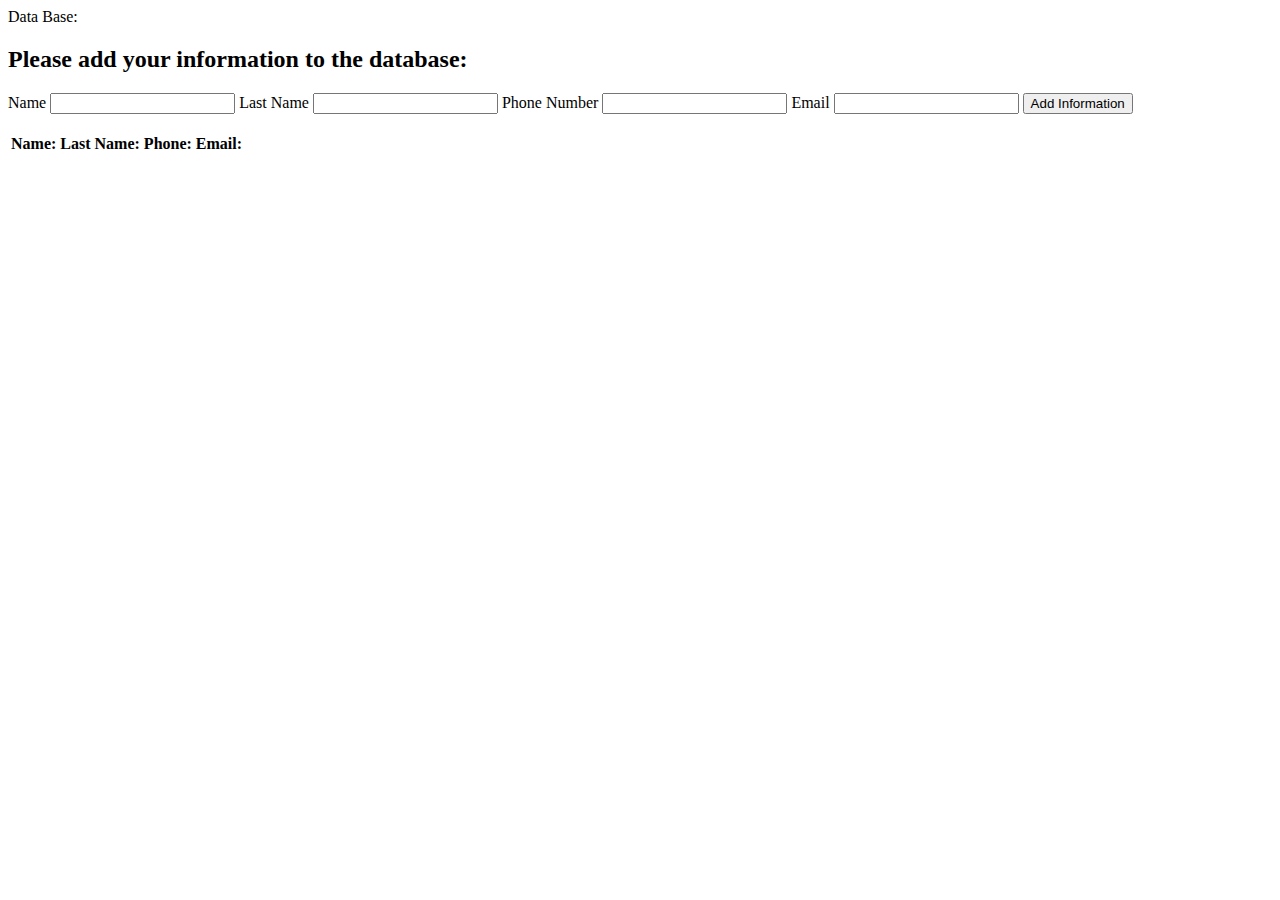
==== addressbook.html @ d416d619 "Update addressbook.html" ====
<html>
    <head>
    <title>Data Base</title>
    <link rel="stylesheet" type="text/css" href="masterdesign.css">
    <header> Data Base: </header>
    </head>
    
    <body>
    <h2> Please add your information to the database: </h2>
    
        <label for="name"> Name</label>
        <input type ="text" id="name">
       
        <label for="last"> Last Name</label>
        <input type ="text" id="last">
 
        <label for="phone"> Phone Number</label>
        <input type ="text" id="phone">
        
        <label for="email"> Email</label>
        <input type ="text" id="email">

        <button onclick="register()"> Add Information </button>
       
       <section>
        <table id="database">
        <br>
        <tr>
            <th>Name:</th>
            <th>Last Name:</th>
            <th>Phone:</th>
            <th>Email:</th>
        </tr>
        </table>
        </section>
   </body>
    
   <script>
       register=function() {
           n=document.querySelector("#name").value;
           l=document.querySelector("#last").value;
           p=document.querySelector("#phone").value;
           e=document.querySelector("#email").value;
           
           document.querySelector("#name").value="";
           document.querySelector("#last").value="";
           document.querySelector("#phone").value="";
           document.querySelector("#email").value="";
           
           database=document.querySelector("#database");
           row=document.createElement("tr");
           n1=document.createElement("td");
           n1.innerHTML=n;
           row.appendChild(n1);
           l1=document.createElement("td");
           l1.innerHTML=l;
           row.appendChild(l1);
           p1=document.createElement("td");
           p1.innerHTML=p;
           row.appendChild(p1);
           e1=document.createElement("td");
           e1.innerHTML=e;
           row.appendChild(e1);
           
           database.appendChild(row); 
           
       }
       
</script>
</html>
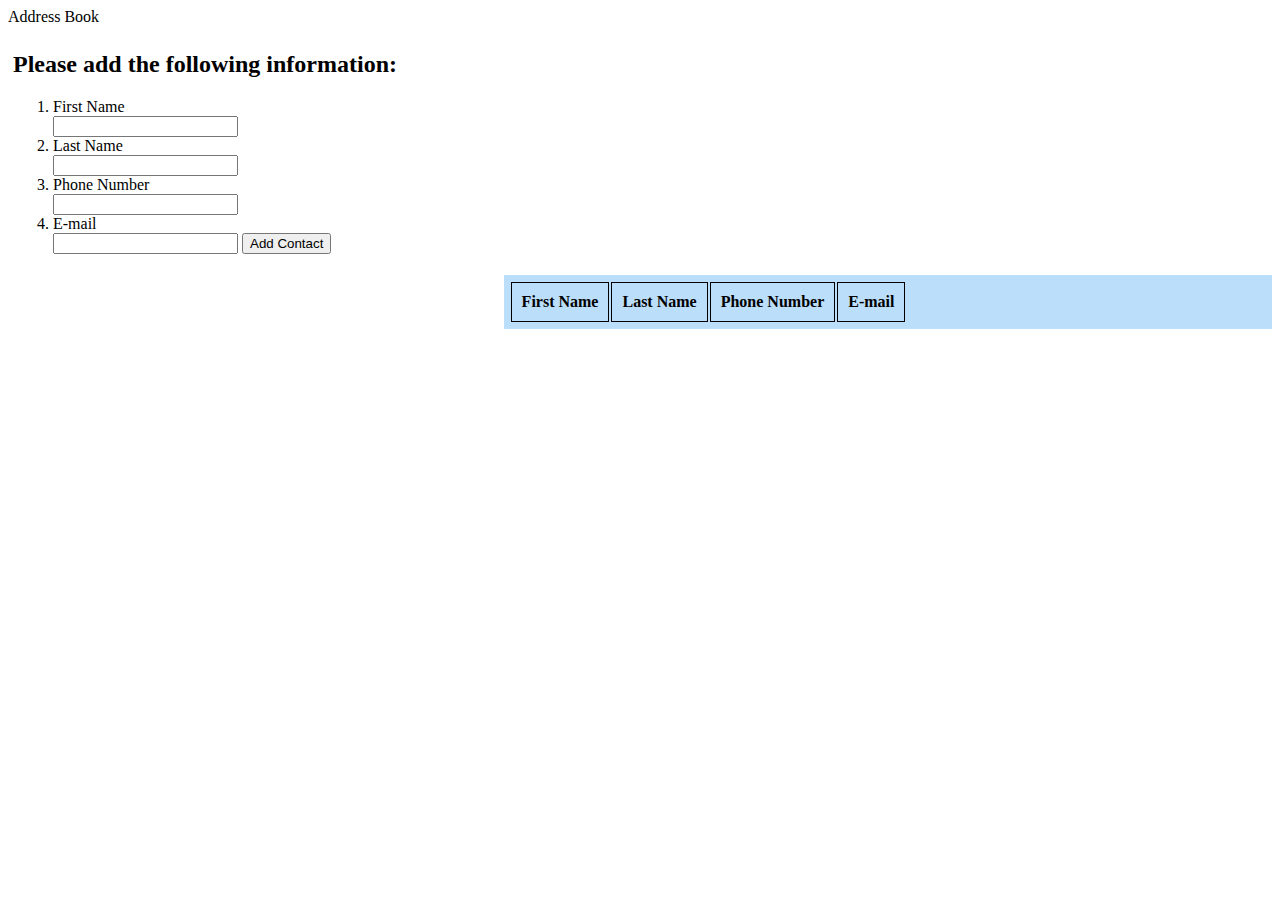
==== commit 12083873: "Update addressbook.html" ====
--- a/addressbook.html
+++ b/addressbook.html
@@ -1,70 +1,105 @@
 <html>
-    <head>
-    <title>Data Base</title>
-    <link rel="stylesheet" type="text/css" href="masterdesign.css">
-    <header> Data Base: </header>
+<head>
+    <title>Address Book</title>
+    <header> Address Book </header>
+<style>
+th{
+    border-style: solid;
+    border-width:1px;
+    background-color:#BBDEFB;
+    text-align:center;
+    padding: 10px;
+}
+#nav {
+    
+    background-color:#BBDEFB;
+    width: 60%;
+    float:right;
+    padding:5px;
+    border-style:none;
+    border-color:#212121;
+    text-align:center;
+            
+}
+#section {
+    width:40%;
+    float:left;
+    padding:5px;        
+}
+
+</style>
     </head>
+    <body>
+        <div id="section">
+        <h2> Please add the following information: </h2>
+    <ol>
+        <li>
+        <label for ="fname">First Name</label>
+        </li>
+        <input type="text" id="fname">
+         <li>
+        <label for= "lname">Last Name</label>
+        </li>
+        <input type= "text" id= "lname">
+
+         <li>
+        <label for= "phone">Phone Number</label>
+        </li>
+        <input type= "text" id="phone">
+
+         <li>
+        <label for="emailid">E-mail</label>
+        </li>
+        <input type="text" id="emailid">
+
+        <button onclick="addentry();">Add Contact</button>
+    </ol>
+        </div>
+        
+    <div id="nav">
+        <table id="addressbook"> 
+            <tr>
+                <th>First Name</th>
+                <th>Last Name</th>
+                <th>Phone Number</th>
+                <th>E-mail</th>
+            </tr>
+        </table>
+    </div>
+        
+    </body>
+    <script>
+        addentry=function() {
+            //getting the values from input text
+            myfname = document.querySelector("#fname").value;
+            mylname = document.querySelector("#lname").value;
+            myphone = document.querySelector("#phone").value;
+            myemail = document.querySelector("#emailid").value;
+            
+            //referencing the table name in order to append incoming new data
+            addressbook=document.querySelector("#addressbook");
+
+            row=document.createElement("tr");
+            newfname=document.createElement("td");
+            newfname.innerHTML=myfname;
+            row.appendChild(newfname);
+
+            newlname=document.createElement("td");
+            newlname.innerHTML=mylname;
+            row.appendChild(newlname);
+
+            newphone=document.createElement("td");
+            newphone.innerHTML=myphone;
+            row.appendChild(newphone);
+
+            newemail=document.createElement("td");
+            newemail.innerHTML=myemail;
+            row.appendChild(newemail);
+
+            addressbook.appendChild(row);         
+        }
+    </script>
     
-    <body>
-    <h2> Please add your information to the database: </h2>
-    
-        <label for="name"> Name</label>
-        <input type ="text" id="name">
-       
-        <label for="last"> Last Name</label>
-        <input type ="text" id="last">
- 
-        <label for="phone"> Phone Number</label>
-        <input type ="text" id="phone">
-        
-        <label for="email"> Email</label>
-        <input type ="text" id="email">
 
-        <button onclick="register()"> Add Information </button>
-       
-       <section>
-        <table id="database">
-        <br>
-        <tr>
-            <th>Name:</th>
-            <th>Last Name:</th>
-            <th>Phone:</th>
-            <th>Email:</th>
-        </tr>
-        </table>
-        </section>
-   </body>
-    
-   <script>
-       register=function() {
-           n=document.querySelector("#name").value;
-           l=document.querySelector("#last").value;
-           p=document.querySelector("#phone").value;
-           e=document.querySelector("#email").value;
-           
-           document.querySelector("#name").value="";
-           document.querySelector("#last").value="";
-           document.querySelector("#phone").value="";
-           document.querySelector("#email").value="";
-           
-           database=document.querySelector("#database");
-           row=document.createElement("tr");
-           n1=document.createElement("td");
-           n1.innerHTML=n;
-           row.appendChild(n1);
-           l1=document.createElement("td");
-           l1.innerHTML=l;
-           row.appendChild(l1);
-           p1=document.createElement("td");
-           p1.innerHTML=p;
-           row.appendChild(p1);
-           e1=document.createElement("td");
-           e1.innerHTML=e;
-           row.appendChild(e1);
-           
-           database.appendChild(row); 
-           
-       }
-       
-</script>
+
 </html>
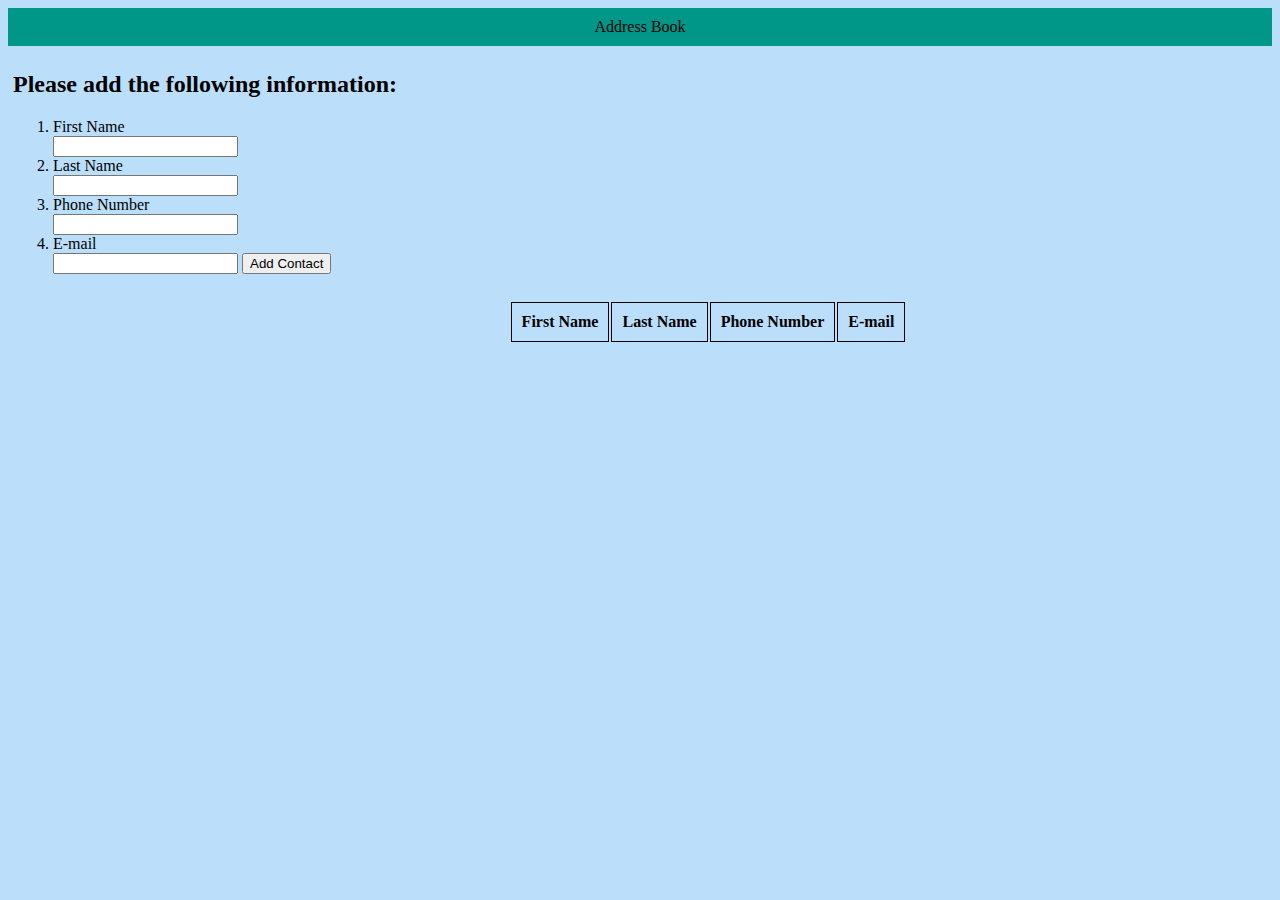
==== commit ef6a2876: "Update addressbook.html" ====
--- a/addressbook.html
+++ b/addressbook.html
@@ -26,6 +26,15 @@
     float:left;
     padding:5px;        
 }
+  header{
+        text-align: center;
+        background-color:#009688;
+        padding: 10px;
+
+    }
+    body{
+        background-color:#BBDEFB;
+    } 
 
 </style>
     </head>
@@ -70,13 +79,13 @@
     </body>
     <script>
         addentry=function() {
-            //getting the values from input text
+            
             myfname = document.querySelector("#fname").value;
             mylname = document.querySelector("#lname").value;
             myphone = document.querySelector("#phone").value;
             myemail = document.querySelector("#emailid").value;
             
-            //referencing the table name in order to append incoming new data
+           
             addressbook=document.querySelector("#addressbook");
 
             row=document.createElement("tr");
@@ -98,6 +107,7 @@
 
             addressbook.appendChild(row);         
         }
+  
     </script>
     
 
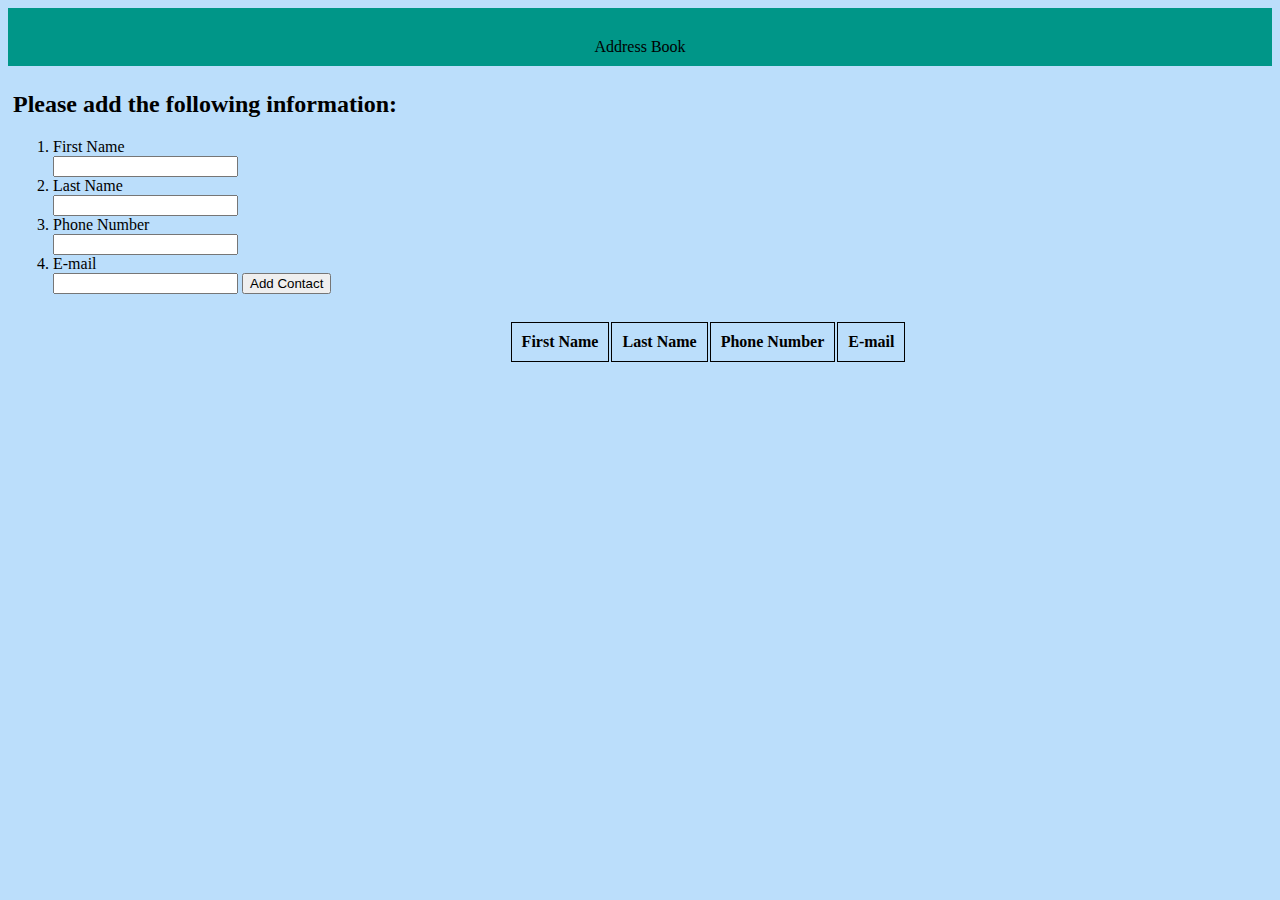
==== commit 0b903173: "Update addressbook.html" ====
--- a/addressbook.html
+++ b/addressbook.html
@@ -1,7 +1,7 @@
 <html>
 <head>
     <title>Address Book</title>
-    <header> Address Book </header>
+    <header><h2></h2> Address Book</h2> </header>
 <style>
 th{
     border-style: solid;
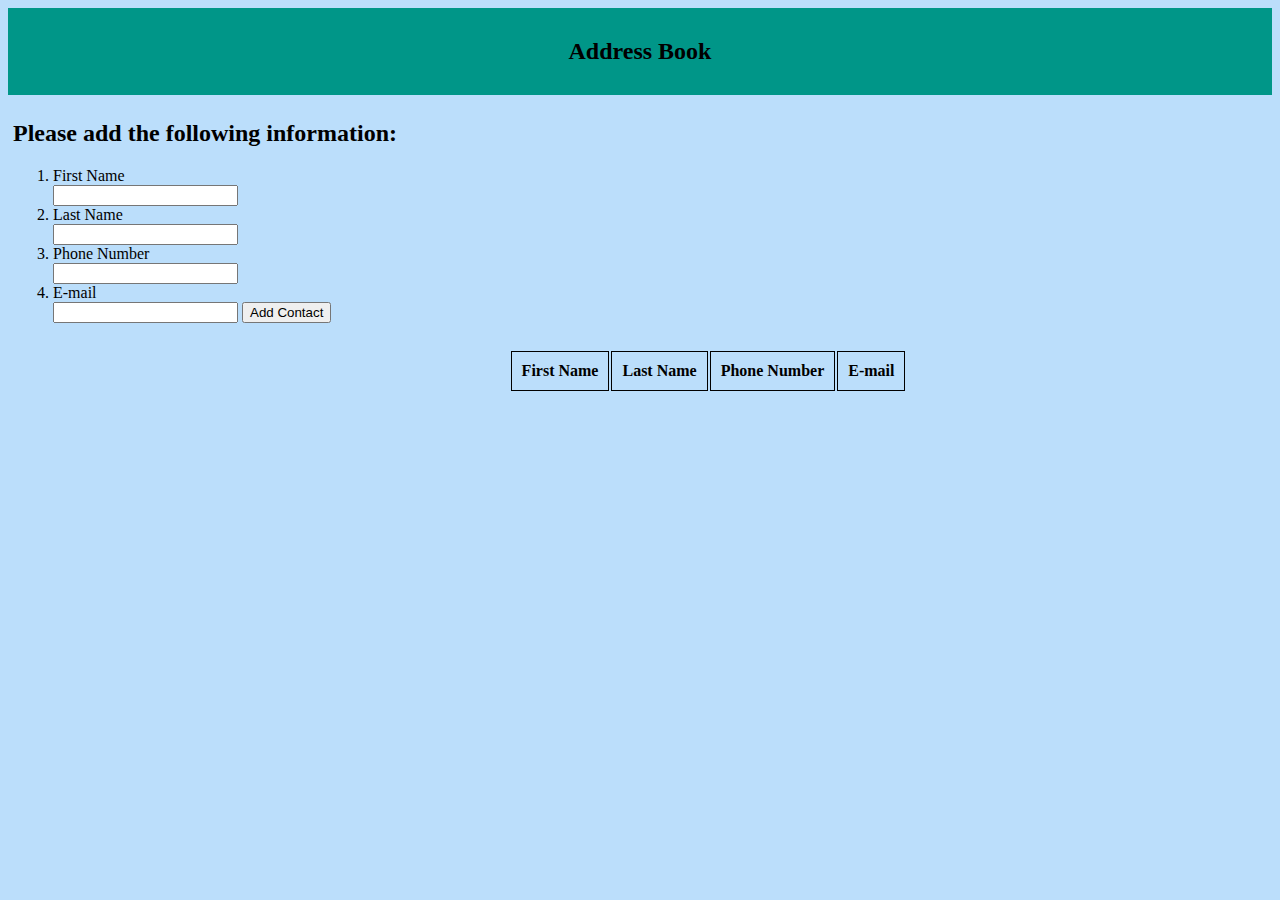
==== commit bdfdbd72: "Update addressbook.html" ====
--- a/addressbook.html
+++ b/addressbook.html
@@ -1,7 +1,7 @@
 <html>
 <head>
     <title>Address Book</title>
-    <header><h2></h2> Address Book</h2> </header>
+    <header><h2>Address Book</h2> </header>
 <style>
 th{
     border-style: solid;
